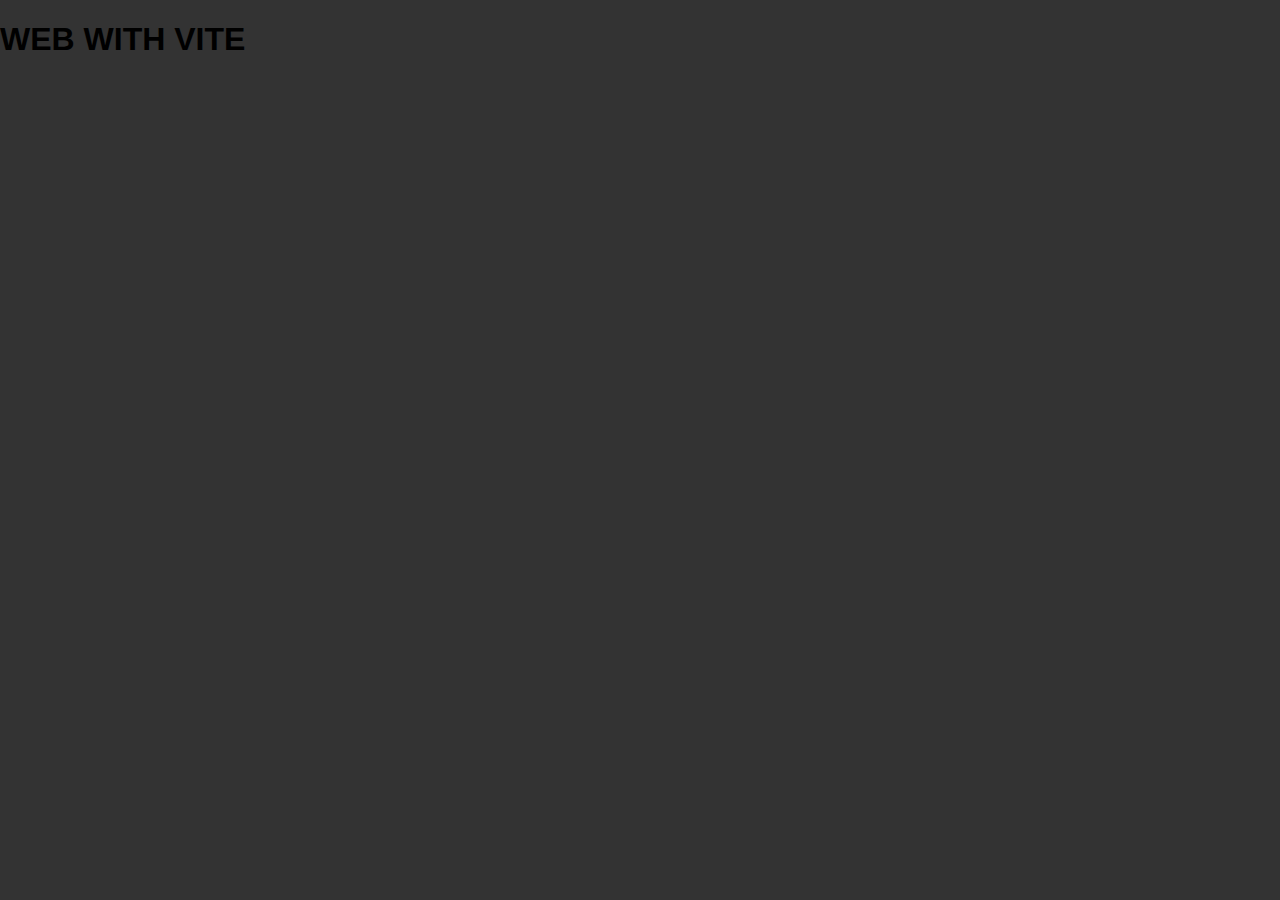
==== src/index.html @ 6b925250 "Initial commit" ====
<!doctype html>
<html lang="en">
	<head>
		<meta charset="UTF-8" />
		<link rel="icon" type="image/svg+xml" href="/assets/images/vite.svg" />
		<meta name="viewport" content="width=device-width, initial-scale=1.0" />
		<link rel="stylesheet" href="css/base/normalize.css" />
		<link rel="stylesheet" href="css/base/base.css" />
		<link rel="stylesheet" href="css/styles.css" />
		<title>Vite App</title>
	</head>
	<body>
		<h1>WEB WITH VITE</h1>
		<!-- <img src="./assets/images/cute-cat.webp" alt="" /> -->
		<script type="module" src="./js/index.js"></script>
	</body>
</html>
---- src/css/base/base.css ----
*,
*::after,
*::before {
	box-sizing: border-box;
}

img {
	max-width: 100%;
	display: block;
}

ul {
	list-style: none;
	padding-left: 0;
	margin-top: 0;
	margin-bottom: 0;
}

a {
	text-decoration: none;
	color: inherit;
}
---- src/css/styles.css ----
body {
	margin: 0;
	font-family: sans-serif;
	background-color: #333;
	/* background-image: url(../assets/images/sleep-cat.jpeg); */
}
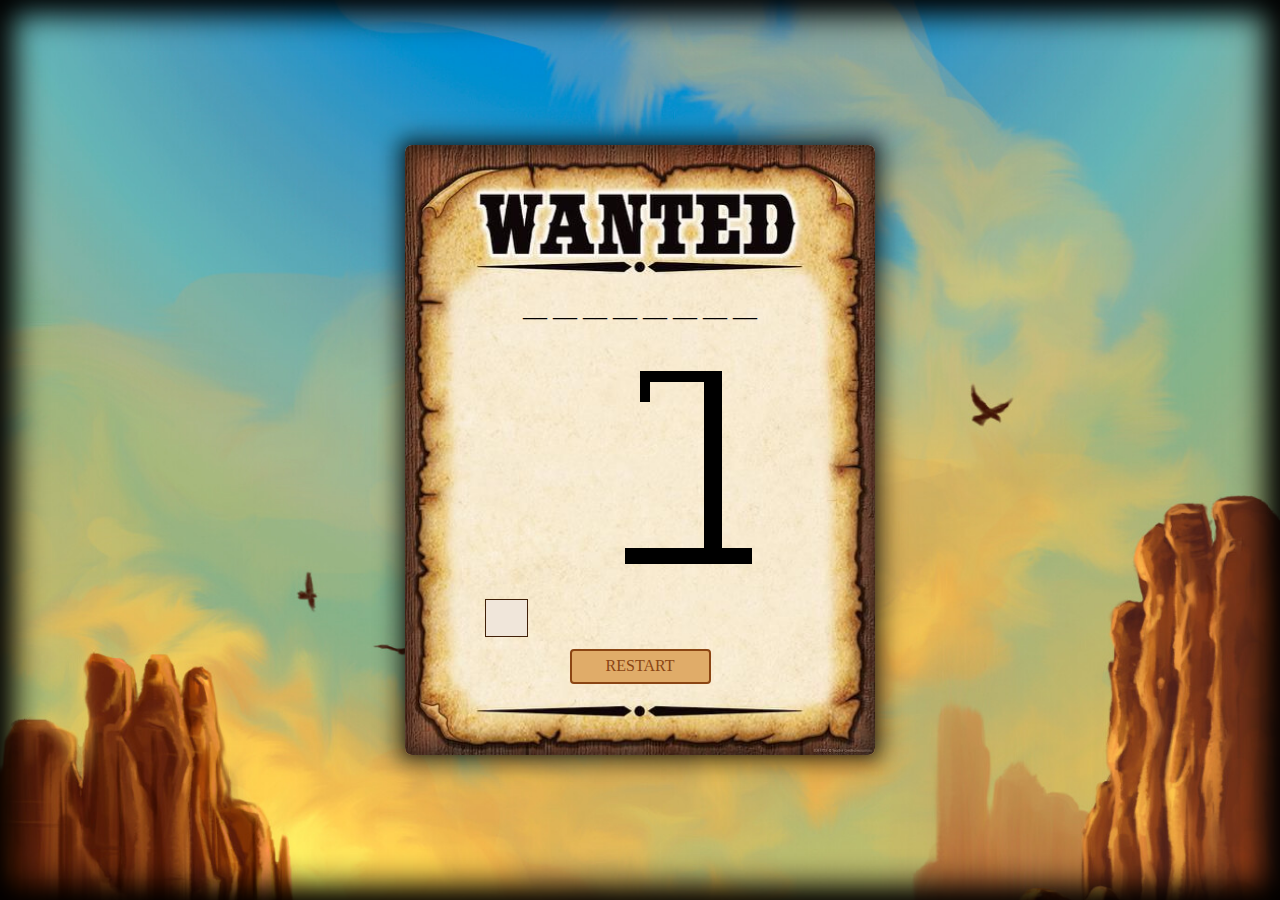
==== commit 63a66884: "18:26" ====
--- a/src/index.html
+++ b/src/index.html
@@ -5,13 +5,51 @@
 		<link rel="icon" type="image/svg+xml" href="/assets/images/vite.svg" />
 		<meta name="viewport" content="width=device-width, initial-scale=1.0" />
 		<link rel="stylesheet" href="css/base/normalize.css" />
-		<link rel="stylesheet" href="css/base/base.css" />
-		<link rel="stylesheet" href="css/styles.css" />
-		<title>Vite App</title>
+		<link rel="stylesheet" href="./css/styles.css" />
+		<title>Ahorcado</title>
+
+		<link
+			rel="icon"
+			href="./assets/images/cowboy-hat-icon-vector-11230963.ico"
+		/>
 	</head>
 	<body>
-		<h1>WEB WITH VITE</h1>
-		<!-- <img src="./assets/images/cute-cat.webp" alt="" /> -->
+		<div id="hangman-container" class="game-container">
+			<div class="words-inputs">
+				<p id="word-display">
+					<span id="letter-0">__</span>
+					<span id="letter-1">__</span>
+					<span id="letter-2">__</span>
+					<span id="letter-3">__</span>
+					<span id="letter-4">__</span>
+					<span id="letter-5">__</span>
+					<span id="letter-6">__</span>
+					<span id="letter-7">__</span>
+					<span id="letter-8">__</span>
+					<span id="letter-9">__</span>
+					<span id="letter-10">__</span>
+				</p>
+			</div>
+
+			<div id="hangman-image">
+				<img src="./assets/images/Hangman-0.png" alt="" />
+			</div>
+
+			<div class="fail-letters">
+				<div>
+					<input type="text" id="letter-input" maxlength="1" />
+				</div>
+
+				<div>
+					<p id="fail-letters"></p>
+				</div>
+			</div>
+
+			<div class="buttons">
+				<button class="button-adivinar" id="guess-btn">TRY</button>
+				<button id="restart-btn">RESTART</button>
+			</div>
+		</div>
 		<script type="module" src="./js/index.js"></script>
 	</body>
 </html>
--- a/src/css/styles.css
+++ b/src/css/styles.css
@@ -1,6 +1,122 @@
 body {
+	font-family: Georgia, 'Times New Roman', Times, serif;
+	display: flex;
+	align-items: center;
+	justify-content: center;
+	height: 100vh;
 	margin: 0;
-	font-family: sans-serif;
-	background-color: #333;
-	/* background-image: url(../assets/images/sleep-cat.jpeg); */
+	background-image: url(../assets/images/ingeborga-chekerys-1111111111111.jpg);
+	background-size: cover;
+	max-width: 100%;
+	box-shadow:
+		0 0 15px rgba(0, 0, 0, 0.7),
+		0 0 30px -15px rgba(0, 0, 0, 1),
+		0 0 30px 15px rgba(0, 0, 0, 1),
+		0 0 30px -15px rgba(0, 0, 0, 1) inset,
+		0 0 30px 15px rgba(0, 0, 0, 1) inset;
 }
+div {
+	text-align: center;
+}
+input {
+	height: 20px;
+	width: 25px;
+	background-color: #f0e6da;
+	color: #8b4513;
+	border: 1px solid #412008;
+	padding: 8px;
+	font-size: 20px;
+	transition: border-color 0.3s;
+}
+h1 {
+	margin-top: 280px;
+	font-size: 60px;
+	font-family: Impact, Haettenschweiler, 'Arial Narrow Bold', sans-serif;
+	color: #8b0000;
+	text-shadow: 2px 2px 4px rgba(0, 0, 0, 0.5);
+	transition:
+		color 0.5s,
+		text-shadow 0.5s;
+}
+span {
+	font-family: Georgia, 'Times New Roman', Times, serif;
+	font-size: 24px;
+}
+.game-container {
+	box-shadow:
+		0 0 10px rgba(0, 0, 0, 0.3),
+		0 0 20px -10px rgba(0, 0, 0, 0.5),
+		0 0 20px 10px rgba(0, 0, 0, 0.5),
+		0 0 20px -10px rgba(0, 0, 0, 0.5) inset,
+		0 0 20px 10px rgba(0, 0, 0, 0.5) inset;
+	background-color: #c0a28880;
+	background-image: url(../assets/images/2.jpg);
+	background-size: cover;
+	border-radius: 7px;
+	width: 470px;
+	height: 610px;
+}
+button {
+	border: 0.5px solid;
+	height: 35px;
+	border-radius: 4px;
+	font-size: 14.5px;
+	margin: auto;
+	width: 30%;
+	background-color: #e0ac69;
+	color: #8b4513;
+	border: 2px solid #8b4513;
+	border-radius: 4px;
+	font-size: 16px;
+	cursor: pointer;
+	transition:
+		background-color 0.3s,
+		color 0.3s;
+}
+button:hover {
+	background-color: #8b4513;
+	color: #e0ac69;
+}
+.buttons {
+	display: flex;
+	margin-top: 10px;
+	justify-content: space-between;
+}
+
+@keyframes vibrate {
+	0% {
+		transform: translateX(0);
+	}
+	25% {
+		transform: translateX(-5px);
+	}
+	50% {
+		transform: translateX(5px);
+	}
+	75% {
+		transform: translateX(-5px);
+	}
+	100% {
+		transform: translateX(0);
+	}
+}
+
+.vibrate {
+	animation: vibrate 0.5s ease-in-out;
+}
+
+.button-adivinar {
+	margin-right: 40px;
+	display: none;
+}
+.words-inputs {
+	margin-top: 150px;
+}
+.fail-letters {
+	display: flex;
+	justify-content: space-between;
+	margin-left: 80px;
+	margin-right: 17%;
+	height: 40px;
+	color: #8b0000;
+}
